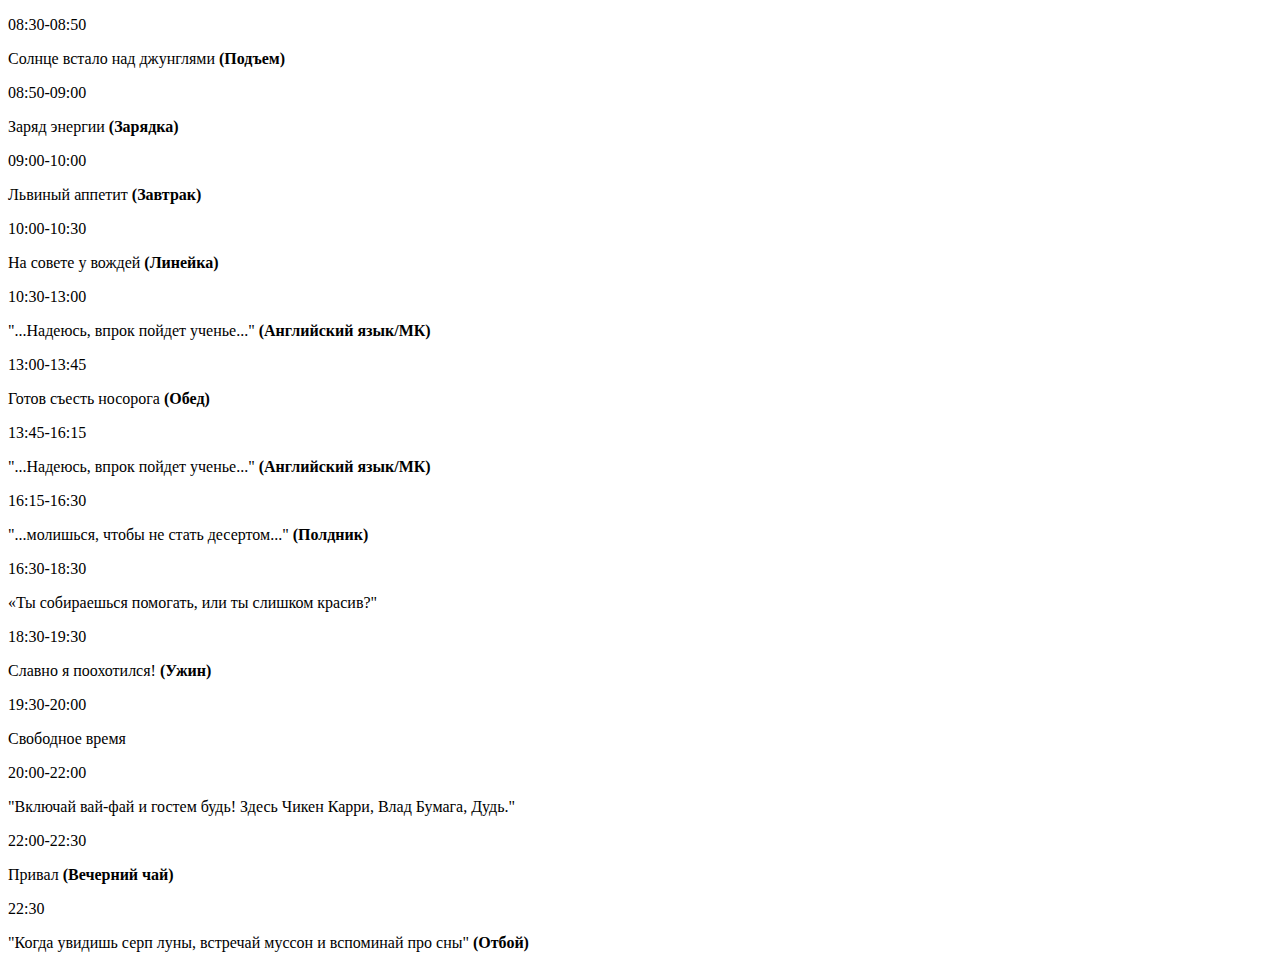
==== index.html @ b73432f7 "Update index.html" ====
<!DOCTYPE html>
<html lang="en">

<head>
    <meta charset="UTF-8">
    <meta http-equiv="X-UA-Compatible" content="IE=edge">
    <meta name="viewport" content="width=device-width, initial-scale=1.0">
    <link rel="stylesheet" href="styles.css">
    <title>Timetable</title>
</head>

<body>
<!--     <header> 
        <div>
            <div>
                <p>Комнаты</p>
            </div>
            <div>
                <p>Команды</p>
            </div>
        </div>
    </header>-->
    <article>
        <div>
            <div class="timeline">
                <p>08:30-08:50</p>
                <p class="label">Солнце встало над джунглями <b>(Подъем)</b></p>
            </div>
            <div class="timeline">
                <p>08:50-09:00</p>
                <p class="label">Заряд энергии <b>(Зарядка)</b></p>
            </div>
            <div class="timeline">
                <p>09:00-10:00</p>
                <p class="label">Львиный аппетит <b>(Завтрак)</b></p>
            </div>
            <div class="timeline">
                <p>10:00-10:30</p>
                <p class="label">На совете у вождей <b>(Линейка)</b></p>
            </div>
            <div class="timeline">
                <p>10:30-13:00</p>
                <p class="label">"...Надеюсь, впрок пойдет ученье..." <b>(Английский язык/МК)</b></p>
            </div>
            <div class="timeline">
                <p>13:00-13:45</p>
                <p class="label">Готов съесть носорога <b>(Обед)</b></p>
            </div>
            <div class="timeline">
                <p>13:45-16:15</p>
                <p class="label">"...Надеюсь, впрок пойдет ученье..." <b>(Английский язык/МК)</b></p>
            </div>
            <div class="timeline">
                <p>16:15-16:30</p>
                <p class="label">"...молишься, чтобы не стать десертом..." <b>(Полдник)</b></p>
            </div>
            <div class="timeline">
                <p>16:30-18:30</p>
                <p class="label">«Ты собираешься помогать, или ты слишком красив?"</p>
            </div>
            <div class="timeline">
                <p>18:30-19:30</p>
                <p class="label">Славно я поохотился! <b>(Ужин)</b></p>
            </div>
            <div class="timeline">
                <p>19:30-20:00</p>
                <p class="label">Свободное время</p>
            </div>
            <div class="timeline">
                <p>20:00-22:00</p>
                <p class="label">"Включай вай-фай и гостем будь!
                    Здесь Чикен Карри, Влад Бумага, Дудь."</p>
            </div>
            <div class="timeline">
                <p>22:00-22:30</p>
                <p class="label">Привал <b>(Вечерний чай)</b></p>
            </div>
            <div class="timeline">
                <p>22:30</p>
                <p class="label">"Когда увидишь серп луны, встречай муссон и вспоминай про сны" <b>(Отбой)</b></p>
            </div>
        </div>
    </article>
    <footer>

    </footer>
</body>

</html>
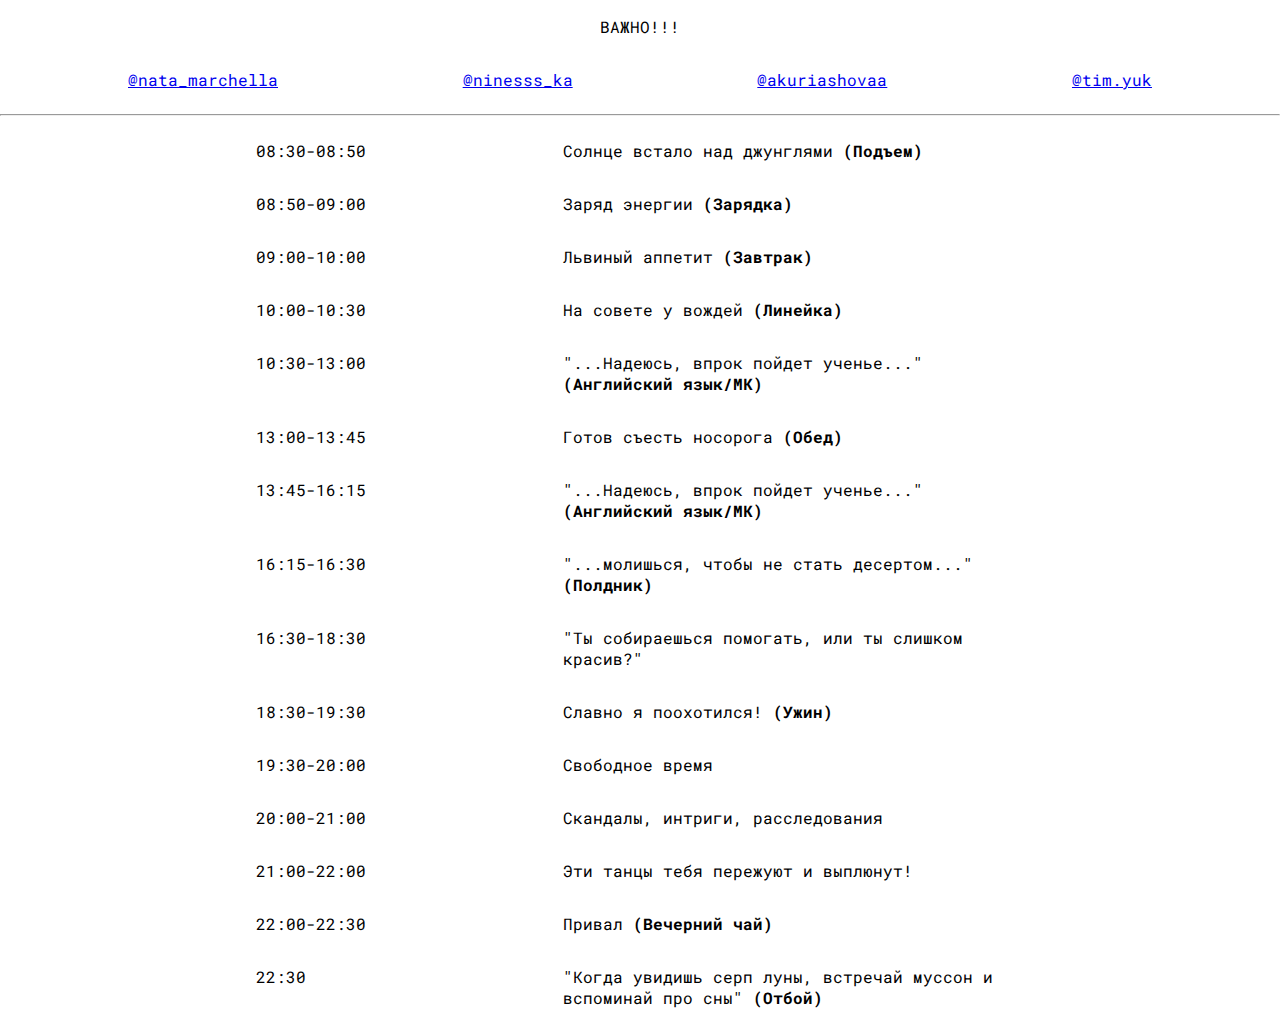
==== commit 4164bf2f: "Update index.html" ====
--- a/index.html
+++ b/index.html
@@ -10,16 +10,26 @@
 </head>
 
 <body>
-<!--     <header> 
-        <div>
-            <div>
-                <p>Комнаты</p>
+    <div class="inst">
+        <div class="instbox">
+            <p>ВАЖНО!!!</p>
+        </div>
+        <div class="instas">
+            <div class="nata">
+                <a href="https://www.instagram.com/nata_marchella/"><p>@nata_marchella</p></a>
             </div>
-            <div>
-                <p>Команды</p>
+            <div class="nina">
+                <a href="https://www.instagram.com/ninesss_ka/"><p>@ninesss_ka</p></a>
+            </div>
+            <div class="anna">
+                <a href="https://www.instagram.com/akuriashovaa/"><p>@akuriashovaa</p></a>
+            </div>
+            <div class="tim">
+                <a href="https://www.instagram.com/tim.yuk/"><p>@tim.yuk</p></a>
             </div>
         </div>
-    </header>-->
+    </div>
+    <hr>
     <article>
         <div>
             <div class="timeline">
@@ -56,7 +66,7 @@
             </div>
             <div class="timeline">
                 <p>16:30-18:30</p>
-                <p class="label">«Ты собираешься помогать, или ты слишком красив?"</p>
+                <p class="label">"Ты собираешься помогать, или ты слишком красив?"</p>
             </div>
             <div class="timeline">
                 <p>18:30-19:30</p>
@@ -67,9 +77,12 @@
                 <p class="label">Свободное время</p>
             </div>
             <div class="timeline">
-                <p>20:00-22:00</p>
-                <p class="label">"Включай вай-фай и гостем будь!
-                    Здесь Чикен Карри, Влад Бумага, Дудь."</p>
+                <p>20:00-21:00</p>
+                <p class="label">Cкандалы, интриги, расследования</p>
+            </div>
+            <div class="timeline">
+                <p>21:00-22:00</p>
+                <p class="label">Эти танцы тебя пережуют и выплюнут!</p>
             </div>
             <div class="timeline">
                 <p>22:00-22:30</p>
--- a/styles.css
+++ b/styles.css
@@ -0,0 +1,53 @@
+@import url('https://fonts.googleapis.com/css2?family=Roboto+Mono:wght@400&display=swap');
+body{
+    margin:auto;
+}
+header{
+    background-color: #000;
+    height: 70px;
+    width: 100%;
+    
+}
+header>div>div>p{
+    color: #fff;
+}
+header>div{
+    width: 80%;
+    display: flex;
+    justify-content: space-between;
+    margin: auto;
+}
+.timeline{
+    margin: auto;
+    display: flex;
+    justify-content: space-between;
+    width: 60%;
+}
+.label{
+    width: 60%;
+}
+p{
+    font-family: Roboto Mono;
+}
+
+.inst{
+    width: 100%;
+    margin: auto;
+}
+.instbox{
+    margin: auto;
+    width: 100%;
+}
+.instbox>p{
+    text-align: center;
+}
+.instas{
+    display: flex;
+    justify-content: space-between;
+    width: 80%;
+    margin: auto;
+    flex-wrap: wrap;
+}
+.instas>div{
+
+}
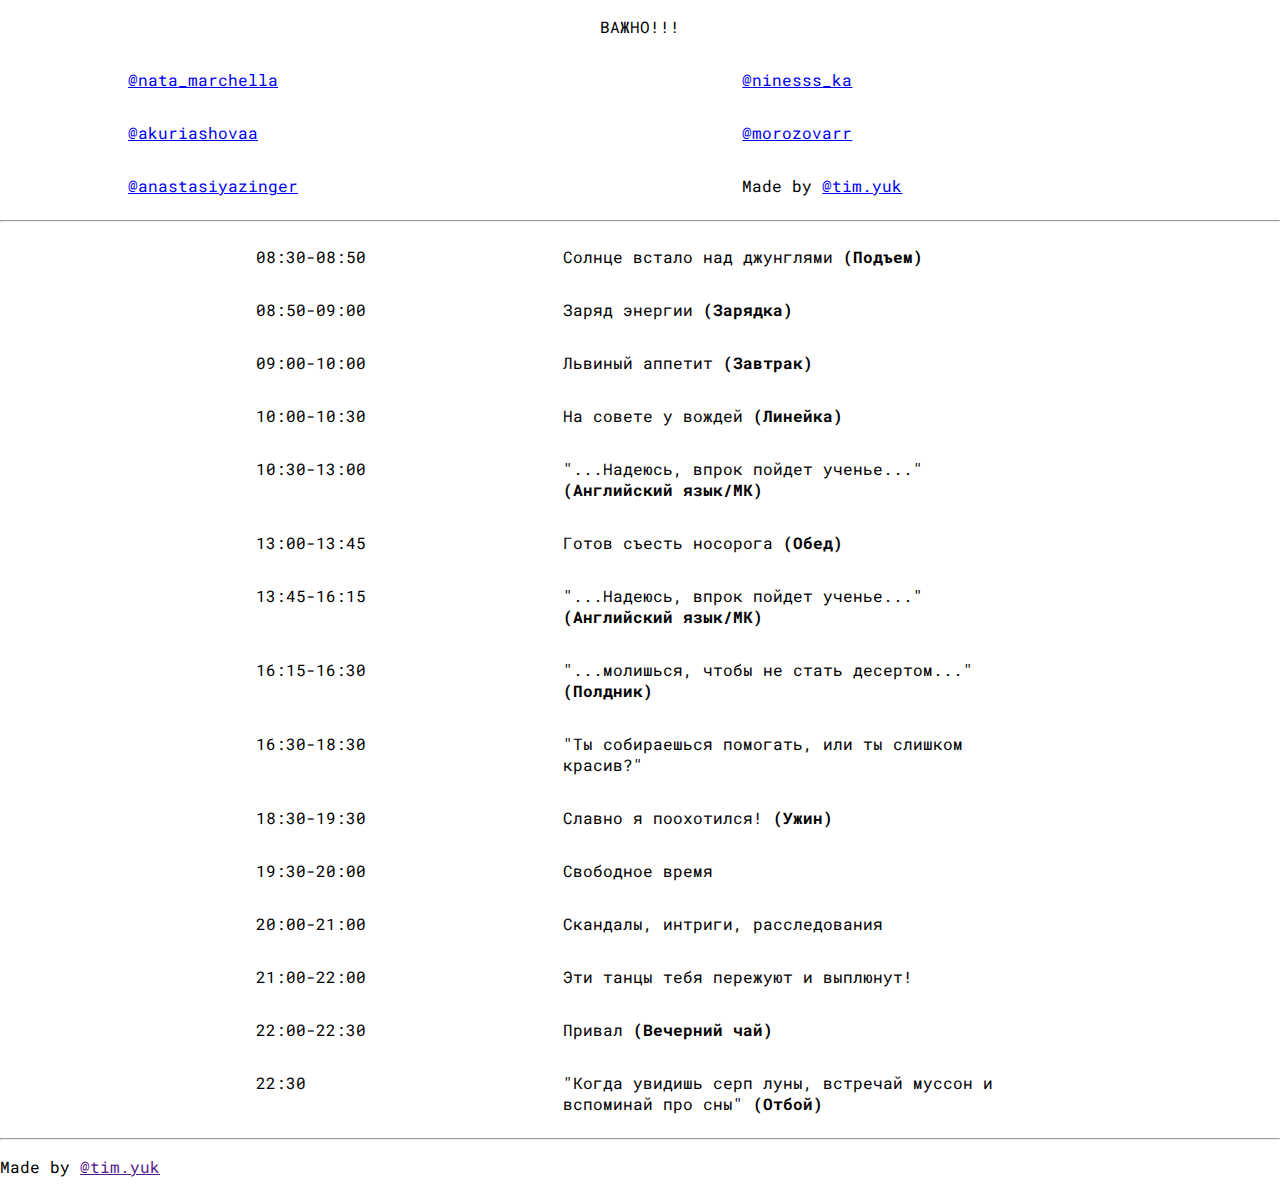
==== commit dbefcd1b: "Update index.html" ====
--- a/index.html
+++ b/index.html
@@ -24,8 +24,14 @@
             <div class="anna">
                 <a href="https://www.instagram.com/akuriashovaa/"><p>@akuriashovaa</p></a>
             </div>
+            <div class="art">
+                <a href="https://www.instagram.com/morozovarr/"><p>@morozovarr</p></a>
+            </div>
+            <div class="nast">
+                <a href="https://www.instagram.com/anastasiyazinger/"><p>@anastasiyazinger</p></a>
+            </div>
             <div class="tim">
-                <a href="https://www.instagram.com/tim.yuk/"><p>@tim.yuk</p></a>
+                <p>Made by <a href="https://www.instagram.com/tim.yuk/">@tim.yuk</a></p>
             </div>
         </div>
     </div>
@@ -94,8 +100,9 @@
             </div>
         </div>
     </article>
+    <hr>
     <footer>
-
+        <div><p>Made by <a href="">@tim.yuk</a></p></div>
     </footer>
 </body>
 
--- a/styles.css
+++ b/styles.css
@@ -49,5 +49,8 @@
     flex-wrap: wrap;
 }
 .instas>div{
-
+    width:40%;
 }
+.tim{
+    width:80%
+}
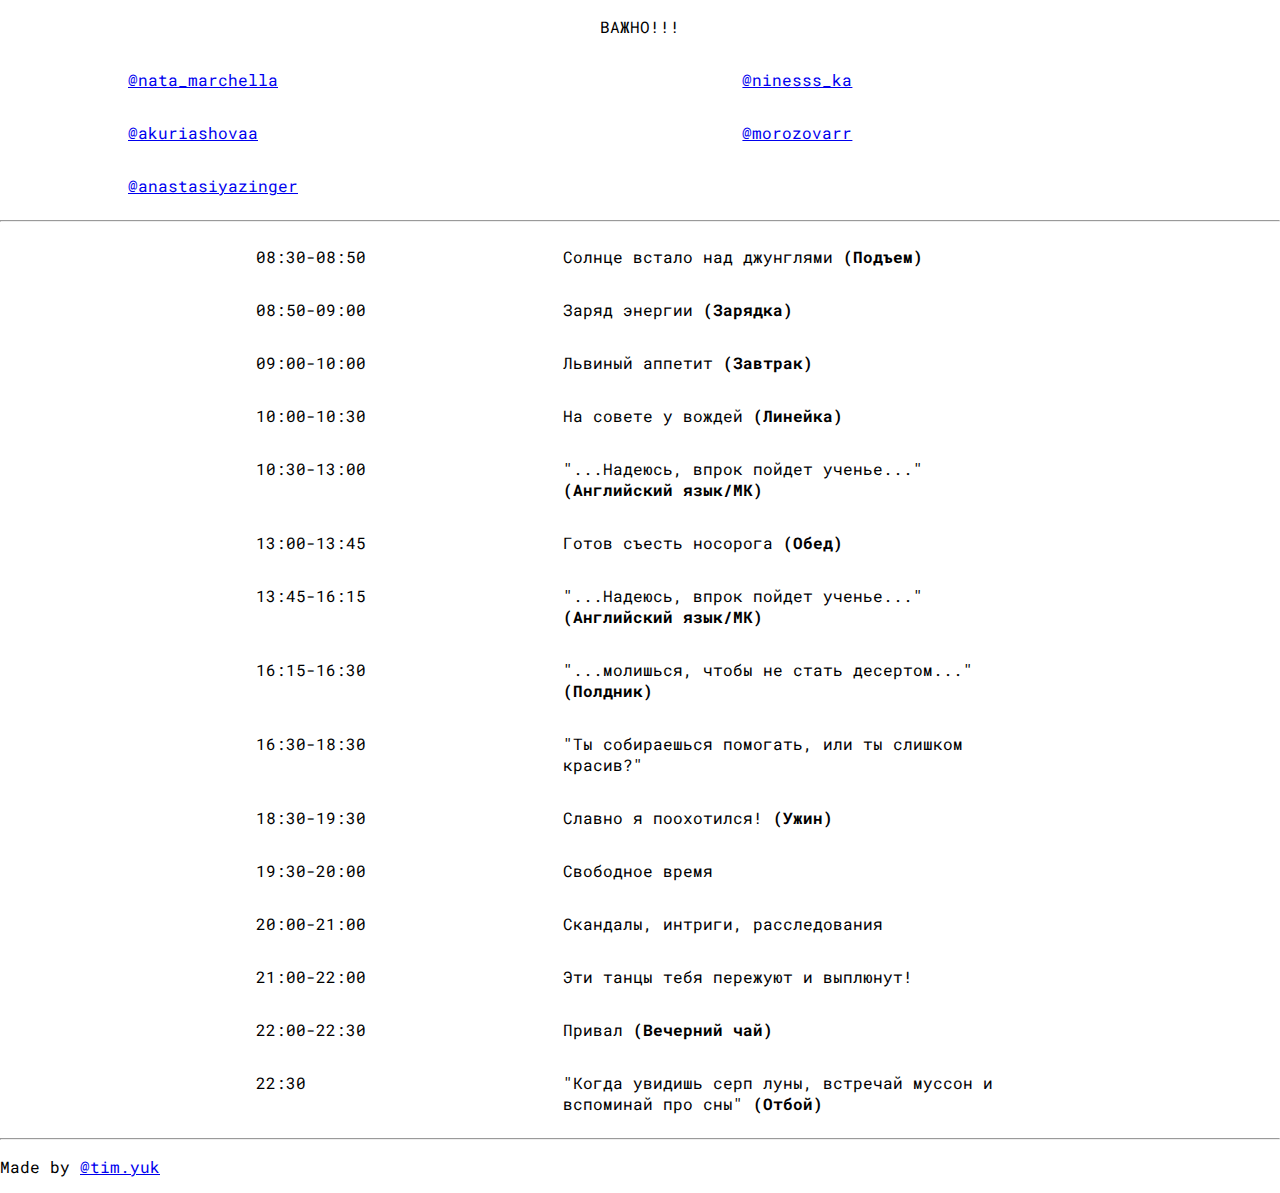
==== commit b9617f88: "Update index.html" ====
--- a/index.html
+++ b/index.html
@@ -29,9 +29,6 @@
             </div>
             <div class="nast">
                 <a href="https://www.instagram.com/anastasiyazinger/"><p>@anastasiyazinger</p></a>
-            </div>
-            <div class="tim">
-                <p>Made by <a href="https://www.instagram.com/tim.yuk/">@tim.yuk</a></p>
             </div>
         </div>
     </div>
@@ -102,7 +99,7 @@
     </article>
     <hr>
     <footer>
-        <div><p>Made by <a href="">@tim.yuk</a></p></div>
+        <div><p>Made by <a href="https://www.instagram.com/tim.yuk/">@tim.yuk</a></p></div>
     </footer>
 </body>
 
